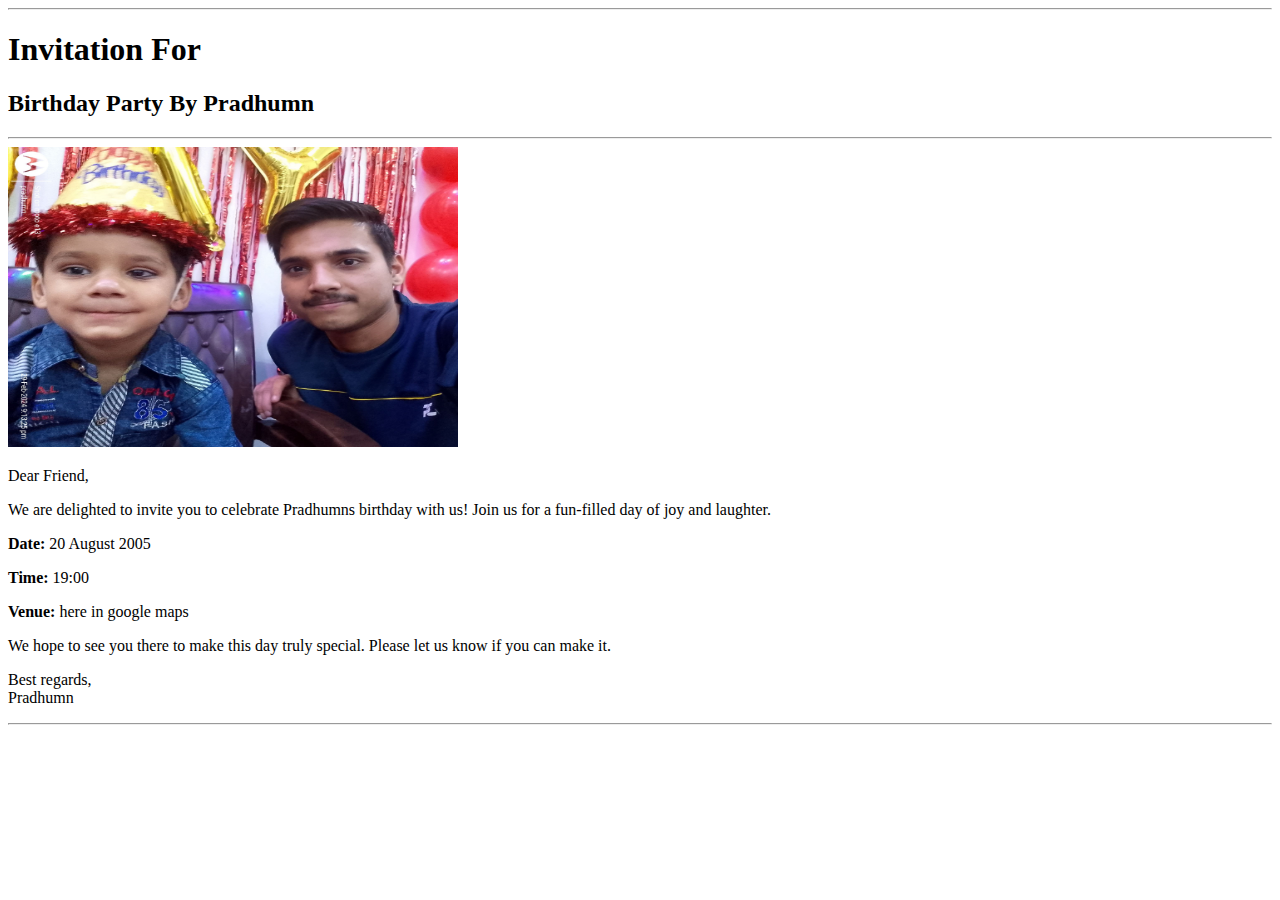
==== birthday invitation.html @ 3593482f "Add files via upload" ====
<!DOCTYPE html>

<html>
<head>
  <meta http-equiv="CONTENT-TYPE" content="text/html; charset=UTF-8">
  <title>Birthday Invitation</title>
</head>
<body>
  <hr />
  <h1>
    Invitation For
  </h1>
  
  <h2>Birthday Party By Pradhumn </h2>
  <hr />
  <img src="./birthday.jpg" width="450" height="300">
  <p>Dear Friend,</p>
    <p>We are delighted to invite you to celebrate Pradhumns birthday with us! Join us for a fun-filled day of joy and laughter.</p>
    <p><strong>Date:</strong> 20 August 2005</p>
    <p><strong>Time:</strong> 19:00</p>
    <p><strong>Venue:</strong> here in google maps</p>
    <p> We hope to see you there to make this day truly special. Please let us know if you can make it.</p>
    <p> Best regards,<br>Pradhumn</p>
  <hr />
</body>
</html>
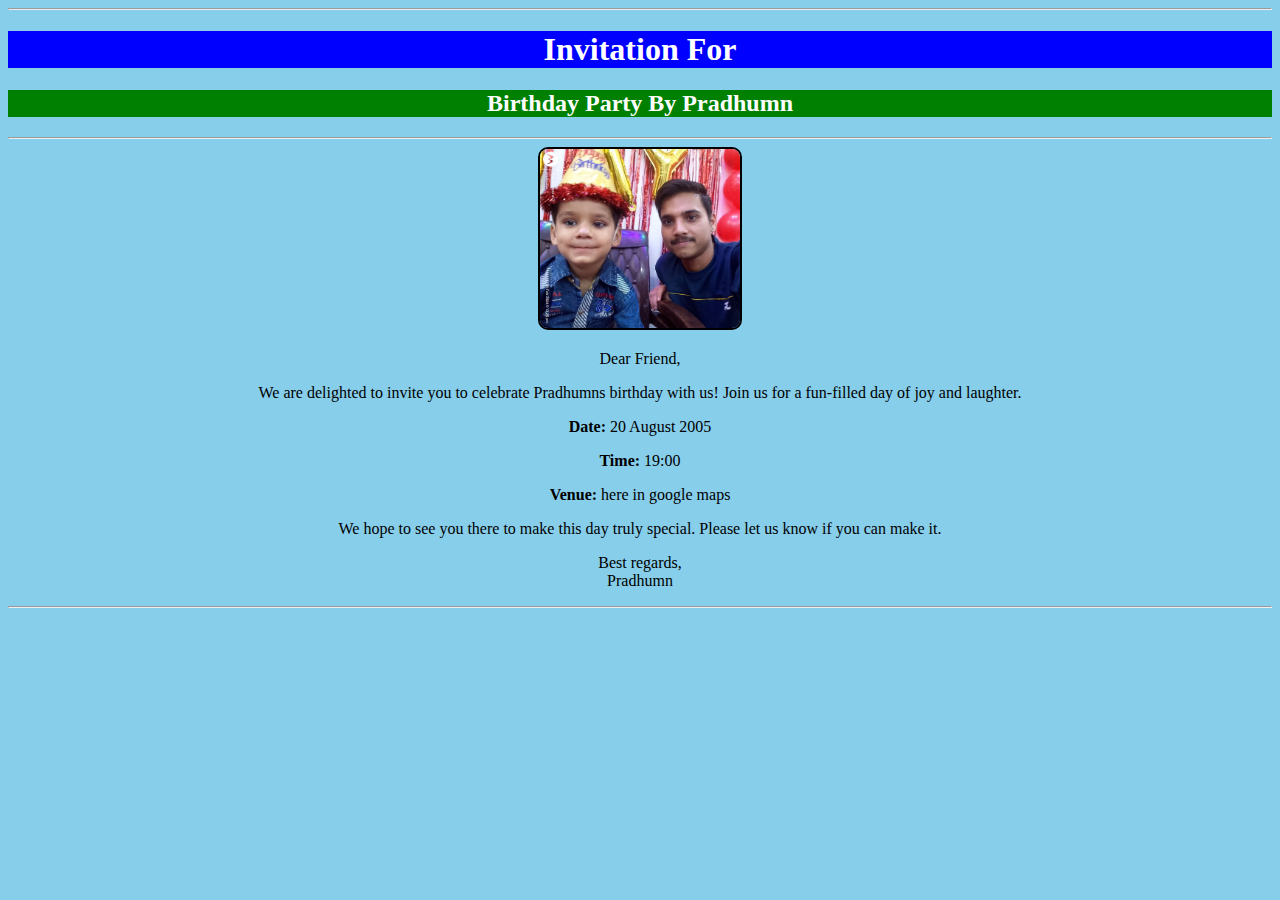
==== commit e6726a4f: "Update birthday invitation.html" ====
--- a/birthday invitation.html
+++ b/birthday invitation.html
@@ -4,6 +4,7 @@
 <head>
   <meta http-equiv="CONTENT-TYPE" content="text/html; charset=UTF-8">
   <title>Birthday Invitation</title>
+   <link rel="stylesheet" href="style.css">
 </head>
 <body>
   <hr />
--- a/style.css
+++ b/style.css
@@ -0,0 +1,44 @@
+/* All below styling is external styling using css */
+  h1 {
+            background-color: blue; /* Set the background color of the h1 element */
+            color: white; /* Set the text color of the h1 element */
+            text-align: center; /* Center align the text in the h1 element */
+        }
+  
+  h2 {
+            background-color: green; /* Set the background color of the h1 element */
+            color: white; /* Set the text color of the h2 element */
+            text-align: center; /* Center align the text in the h2 element */
+        }
+  h3 {
+            background-color: yellow; /* Set the background color of the h3 element */
+            color: white; /* Set the text color of the h3 element */
+            text-align: center; /* Center align the text in the h3 element */
+        }
+  
+  h4 {
+            background-color: red; /* Set the background color of the h1 element */
+            color: black; /* Set the text color of the h1 element */
+            text-align: center; /* Center align the text in the h1 element */
+        }
+  
+  
+  img {
+            border: 2px solid black; /* Add a black border to all images */
+            border-radius: 10px; /* Make the corners of the images rounded */
+            width: 200px; /* Set the width of all images */
+            height: auto; /* Maintain the aspect ratio of the images */
+            
+        }
+/* Styling for the box */
+.box {
+    border: 1px solid #ccc;
+    background-color: #f0f0f0;
+    padding: 20px;
+    margin: 20px;
+}
+
+body {
+    background-color: #87CEEB; /* Sky blue background */
+    text-align: center; /* Center align all text and inline elements */
+}